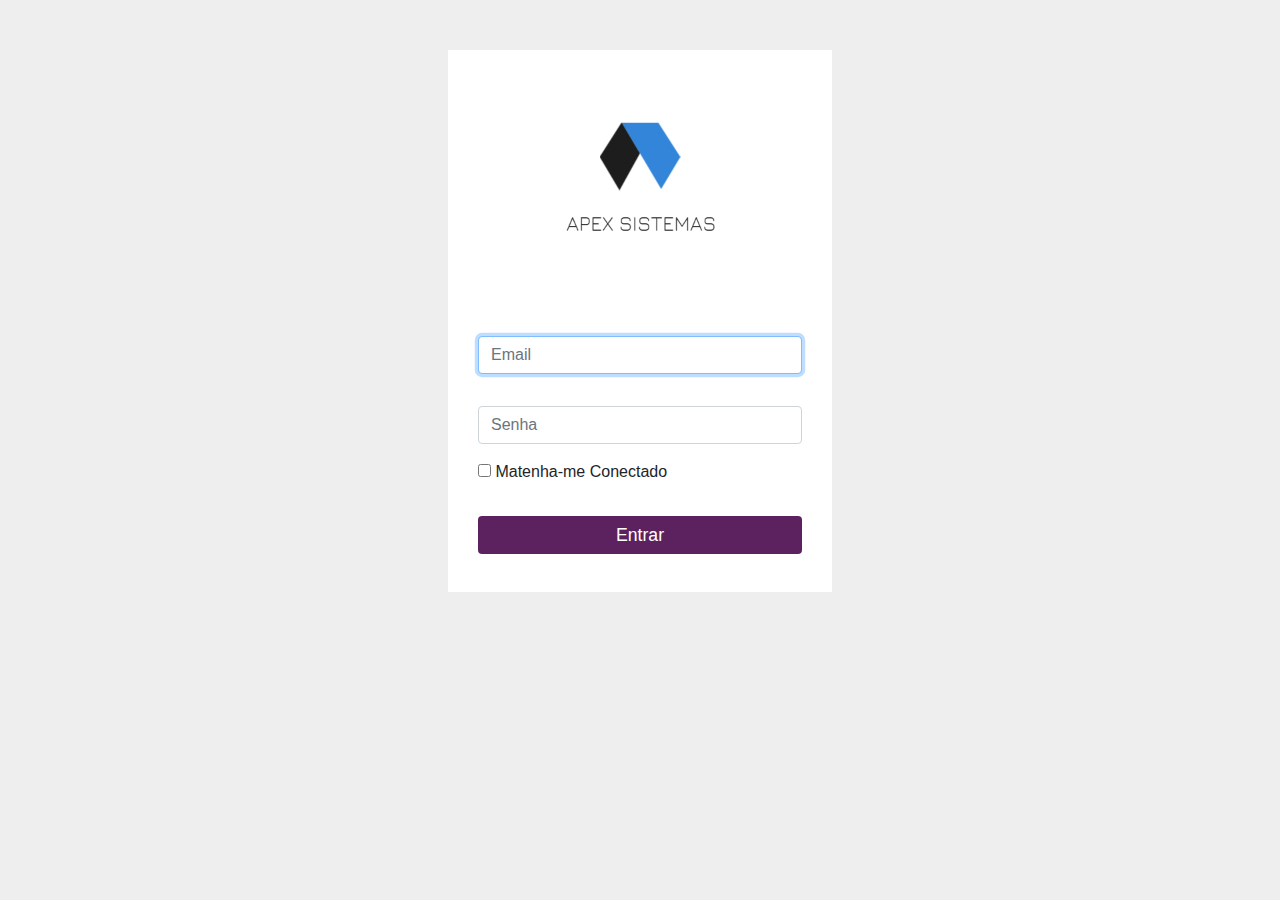
==== index.html @ f148876b "Tela login, home" ====
<!DOCTYPE html>
<html>
<head>
    <link rel="icon" href="img/favicon.png">
    <title>Login</title>
    <meta charset="utf-8">
    <link rel="stylesheet" type="text/css" href="css/bootstrap.min.css">
    <link rel="stylesheet" type="text/css" href="css/estilo.css">
    <link rel="stylesheet" href="css/font-awesome.min.css">
</head>
<body>
    <div class="modal-login">
        <!--<form class="form-signin">-->
            <div class="row">
                <div class="col-12">
                    <div class="text-center mb-3">
                        <img class="mb-2 img-fluid" src="img/logo.jpg" alt="Logo" width="200px">
                    </div>
                </div>
            </div>
            <div class="row">
                <div class="col-12">
                    <div class="form-label-group">
                        <label for="inputEmail" class="label-invisivel">Email</label>
                        <input type="email" id="inputEmail" class="form-control" placeholder="Email" autofocus>
                    </div>
                </div>
            </div>

            <div class="row mb-3">
                <div class="col-12">
                    <div class="form-label-group">
                        <label for="inputPassword" class="label-invisivel">Senha</label>
                        <input type="password" id="inputPassword" class="form-control" placeholder="Senha">
                    </div>
                </div>
            </div>

            <div class="row mb-2">
                <div class="col-12">
                    <div class="checkbox mb-3">
                        <label>
                            <input type="checkbox" value="remember-me"> Matenha-me Conectado
                        </label>
                    </div>
                </div>
            </div>

            <div class="row botoes-login">
                <div class="col-12">
                    <a href="inicio.html"><button class="btn botoes-login btn-primary btn-block mb-2" type="submit">Entrar</button></a>
                    <!-- <a href="pagina-inicial-professor.html"><button class="btn botoes-login btn-primary btn-block mb-2" type="submit">Entrar como Professor</button></a>
                    <a href="pagina-inicial-aluno.html"><button class="btn botoes-login btn-primary btn-block mb-2" type="submit">Entrar como Aluno</button></a> -->
                </div>
            </div>
        <!--</form>-->
    </div>
</body>
</html>
---- css/estilo.css ----
@font-face {
	font-family: 'Open Sans';
	src:  url('../fonts/OpenSans-Regular.ttf') format('ttf');
}

@font-face {
	font-family: 'Open Sans Light';
	src:  url('../fonts/OpenSans-Light.ttf') format('ttf');
}

@font-face {
	font-family: 'Roboto';
	src:  url('../fonts/Roboto-Regular.ttf') format('ttf');
}

@font-face {
	font-family: 'Roboto Light';
	src:  url('../fonts/Roboto-Light.ttf') format('ttf');
}

@font-face {
	font-family: 'Montserrat';
	src:  url('../fonts/Montserrat-Regular.ttf') format('ttf');
}

@font-face {
	font-family: 'Montserrat Light';
	src:  url('../fonts/Montserrat-Light.ttf') format('ttf');
}

body{
	background: #eeeeee;
	font-family: "Roboto Light", "Open Sans", Arial;
}

#container-menu{
	background: #0C4AC8;
}

.container-fluid {
	width: 100%;
	margin: 0px !important;
	padding: 0px !important;
}

.menu-acima-navbar{
	/*display:flex;*/
	height: 120px;
	padding-top: 25px;
	/*justify-content:center;
	align-items:center;*/
}

.input-pesquisa{
	margin-top: 15px;
	height: 120px;
}

@media only screen and (max-width: 780px) {
	.menu-acima-navbar{
		display: none;
	}
}

.input-pesquisa .btn{
	width: 60px;
}

.btn{
	background: #5c225f;
	border: none;
	color:#fff;
}

.btn:hover{
	background: #199dd9;
	color:#fff;
	text-decoration: none;
}

.navbar{
	width: 100%;
	font-family: "Roboto Light";
	background: #5c225f;
	height: 60px;
	margin-bottom: 40px;
}

.navbar-toggler{
	color: #fff;
}

.navbar-collapse{
	background: #5c225f;
	text-align: center;
	z-index: 40;
}

.nav-link{
	width: 100%;
}

.navbar-nav a{
	height: 60px;
	line-height: 44px;
	margin-right: 20px;
}

.navbar-nav a:hover{
	background: #fff;
	color: #000 !important;
}

.dropdown:hover{
	background: #5c225f;
	color: #fff;
}

.navbar-nav .active{
	background: #fff;
	color: #000 !important;
}

.navbar-nav .active:hover{
	background: #fff;
	color: #000 !important;
}

.nav-link{
	color: #fff !important;
}

.dropdown-menu{
	border:0;
	margin: 0;
	padding: 0;
}
.dropdown-menu a:hover{
	background: #5c225f !important;
	color: #fff !important;
}

.formato-container{
	padding-top: 20px;
}

h1, h2{
	font-family: "Montserrat Light";
	margin-bottom: 40px;
}

p{
	text-align: justify;
	font-family: "Roboto Light";
}

#conteudo{
	margin-bottom: 50px;
}

.modal-login{
	background:#fff;
	padding: 30px;
	margin: 50px auto 0 auto;
	width: 30%;
}

.label-invisivel{
	visibility: hidden;
}

.botoes-login{
	font-size: 1.05em;
}

.botoes-login a{
	text-decoration:none;
}

.tabela-itens{
	margin: 0 auto;
	background: #fff;
}

.tabela-itens thead{
	background: #5c225f;
	color:#fff;

}
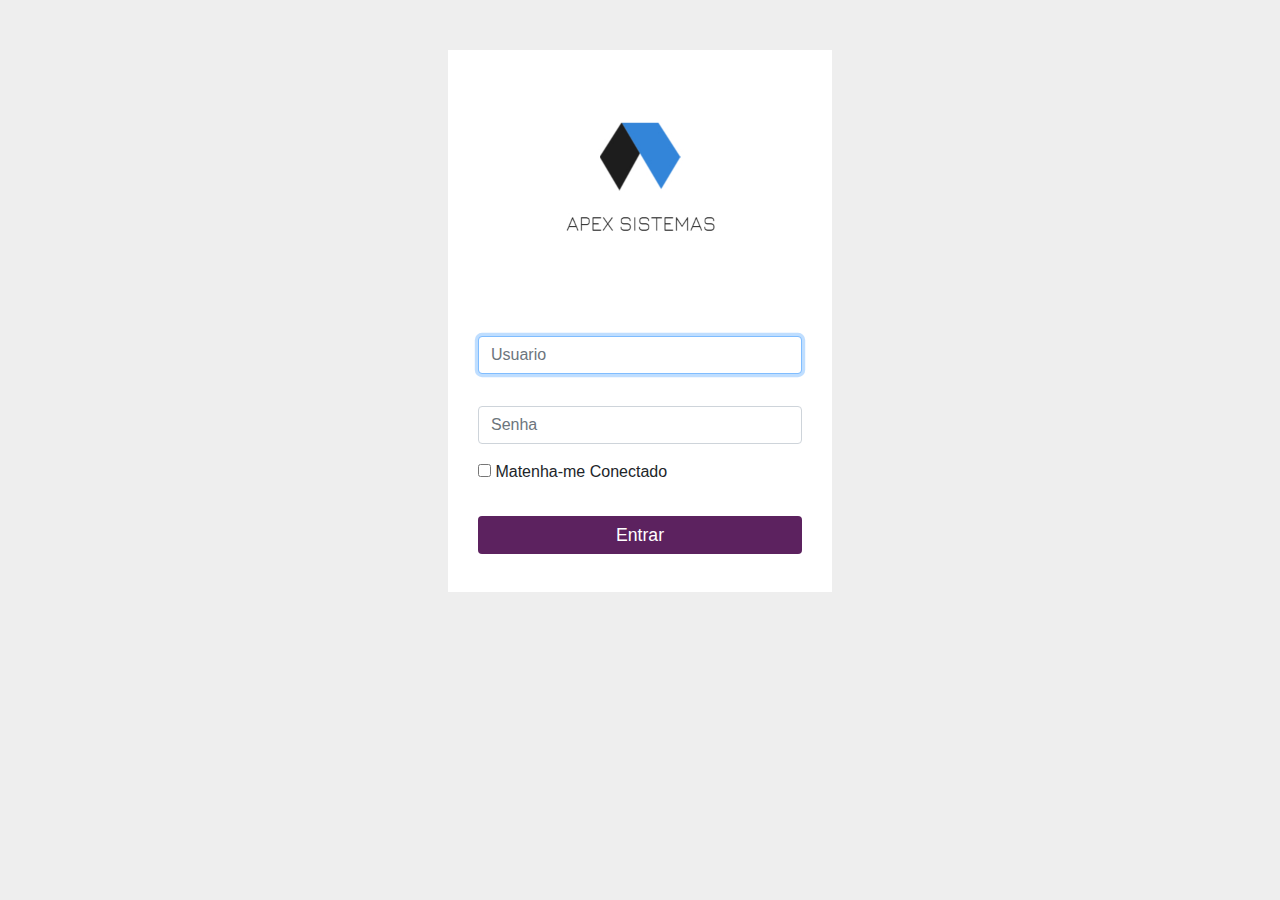
==== commit a26949a3: "Ajustes na tela login back-end" ====
--- a/index.html
+++ b/index.html
@@ -10,7 +10,6 @@
 </head>
 <body>
     <div class="modal-login">
-        <!--<form class="form-signin">-->
             <div class="row">
                 <div class="col-12">
                     <div class="text-center mb-3">
@@ -20,16 +19,16 @@
             </div>
             <div class="row">
                 <div class="col-12">
-                    <div class="form-label-group">
+                    <div class="form-label-group" id="verificacaoEmail">
                         <label for="inputEmail" class="label-invisivel">Email</label>
-                        <input type="email" id="inputEmail" class="form-control" placeholder="Email" autofocus>
+                        <input type="email" id="inputEmail" class="form-control" placeholder="Usuario" autofocus>
                     </div>
                 </div>
             </div>
 
             <div class="row mb-3">
                 <div class="col-12">
-                    <div class="form-label-group">
+                    <div class="form-label-group" id="verificacao">
                         <label for="inputPassword" class="label-invisivel">Senha</label>
                         <input type="password" id="inputPassword" class="form-control" placeholder="Senha">
                     </div>
@@ -48,12 +47,15 @@
 
             <div class="row botoes-login">
                 <div class="col-12">
-                    <a href="inicio.html"><button class="btn botoes-login btn-primary btn-block mb-2" type="submit">Entrar</button></a>
-                    <!-- <a href="pagina-inicial-professor.html"><button class="btn botoes-login btn-primary btn-block mb-2" type="submit">Entrar como Professor</button></a>
-                    <a href="pagina-inicial-aluno.html"><button class="btn botoes-login btn-primary btn-block mb-2" type="submit">Entrar como Aluno</button></a> -->
+                    <button class="btn botoes-login btn-primary btn-block mb-2 verificaLogin" type="submit">Entrar</button>
                 </div>
             </div>
-        <!--</form>-->
+        
     </div>
+
+    <script src="js/jquery-3.2.1.min.js"></script>
+    <script src="js/popper.min.js"></script>
+    <script src="js/bootstrap.min.js"></script>
+    <script src="js/login.js"></script>
 </body>
 </html>--- a/css/estilo.css
+++ b/css/estilo.css
@@ -187,4 +187,3 @@
 	color:#fff;
 
 }
-
